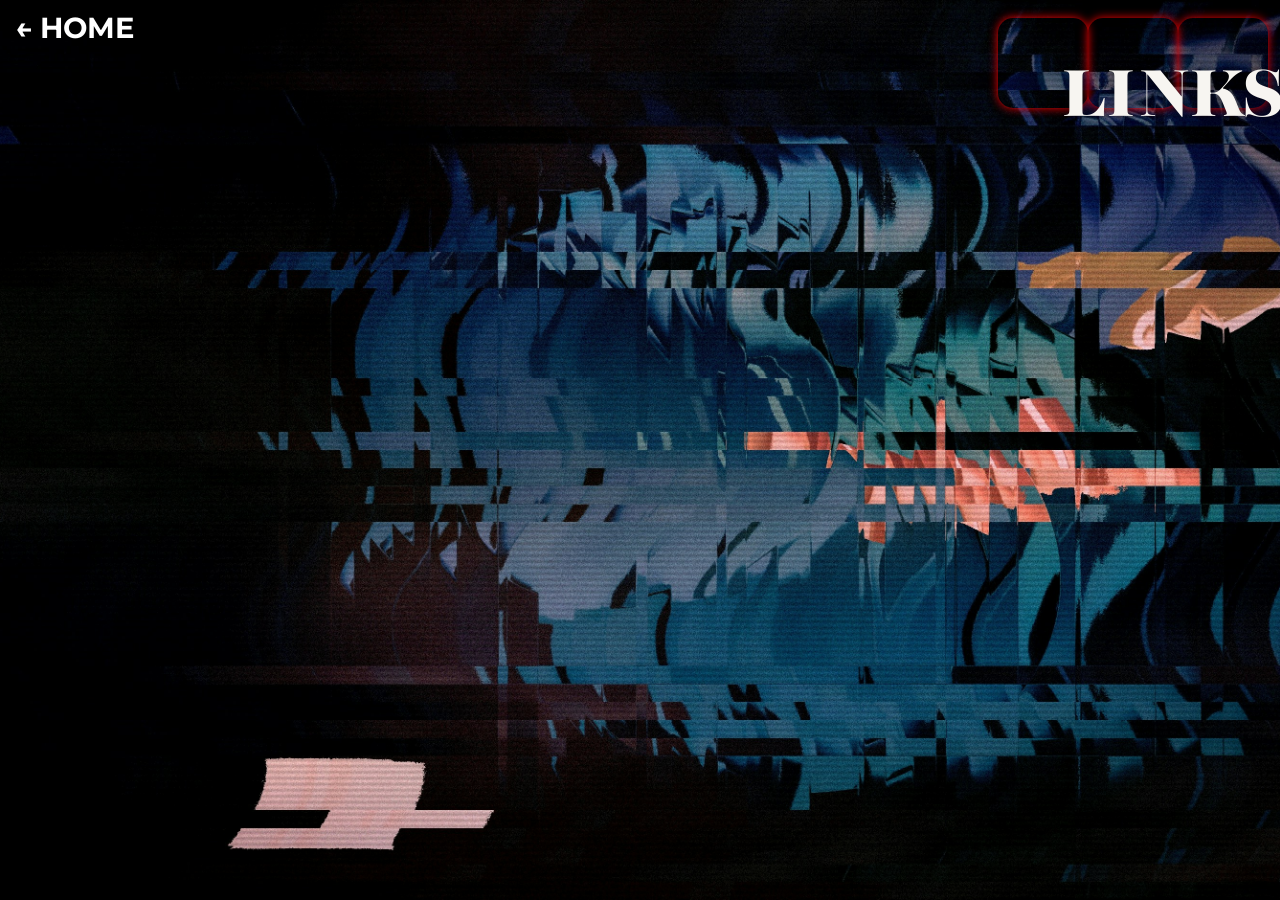
==== creditspage.html @ 4cabbd26 "V4 Added credits page with links  Still need to shorten scroll in music page and colour of link squa" ====
<!DOCTYPE html>
<html lang="en">
<head>
    <meta charset="UTF-8">
    <meta name="viewport" content="width=device-width, initial-scale=1.0">
    <title>rolling credits...</title>
    <link href="creditspage.css" rel="stylesheet" type="text/css">
    <link rel="preconnect" href="https://fonts.googleapis.com">
    <link rel="preconnect" href="https://fonts.gstatic.com" crossorigin>
    <link href="https://fonts.googleapis.com/css2?family=Anton&family=Bebas+Neue&family=Montserrat:ital,wght@0,100..900;1,100..900&family=Oswald:wght@200..700&family=Playfair:ital,opsz,wght@0,5..1200,300..900;1,5..1200,300..900&family=LINE+Seed+JP:wght@100;400&display=swap" rel="stylesheet">
</head>
    <body>
        <!--BACKGROUND-->
        <div class="credits_bg"></div>
        
        <!--BANNERS-->
        <div class="banner1">credits1</div>
        <div class="banner2">credits2</div>
        <div class="banner3">credits3</div>
        <div class="banner4">credits4</div>
        <div class="banner5">credits5</div>

         <!--MORE LINKS-->
        <div class="homepage_link">
            <a href="index.html">← HOME</a>
        </div>

        <div class="more_links">
            <div class="default_link_heading">
                <div class="L_links">L</div>
                <div class="I_links">I</div>
                <div class="N_links">N</div>
                <div class="K_links">K</div>
                <div class="S_links">S</div>
            </div>

            <div class="music_link">
                <a href="musicpage.html" aria-label="Music"></a>
            </div>
            <div class="music_link_heading">
                <div class="M_music">M</div>
                <div class="U_music">U</div>
                <div class="S_music">S</div>
                <div class="I_music">I</div>
                <div class="C_music">C</div>
            </div>

            <div class="credits_link">
                <a href="creditspage.html" aria-label="Credits"></a>
            </div>
            <div class="credits_link_heading">
                <div class="C_credits">C</div>
                <div class="R_credits">R</div>
                <div class="E_credits">E</div>
                <div class="D_credits">D</div>
                <div class="I_credits">I</div>
                <div class="T_credits">T</div>
                <div class="S_credits">S</div>
            </div>

            <div class="junkdrawer_link">
                <a href="junkdrawerpage.html" aria-label="Junk Drawer"></a>
            </div>
            <div class="junkdrawer_link_heading">
                <div class="J_junk">J</div>
                <div class="U_junk">U</div>
                <div class="N_junk">N</div>
                <div class="K_junk">K</div>
            </div>
        </div>
    </body>
</html>
---- creditspage.css ----
body {
    margin: 0;
    height: 100%;
    overflow: hidden;
}

.credits_bg {
    background-image: url(credits_bg1.jpg);
    position: fixed;
    width: 100vw;
    height: 100vh;
    background-position: center center;
    background-repeat: no-repeat;
    background-size: cover;
    background-color: #090909;
}

.homepage_link {
    user-select: none;
    position: absolute;
    top: 10px;
    left: 15px;
    pointer-events: auto;
    font-family: 'Montserrat', 'Impact';
    font-size: 1.8rem;
    font-weight: bold;
    transition: 0.2s;
}

.homepage_link:hover {
    transform: scale(1.06);
    transform-origin: top;
}

.homepage_link a, .homepage_link a:visited, .homepage_link a:active {
    color: #fff;
    text-decoration: none;
}

.more_links {
    position: absolute;
    inset: 0;
    pointer-events: none;
}

.junkdrawer_link a {
    pointer-events: auto;
    position: absolute;
    top: 2%;
    left: 92%;
    z-index: 0;
    height: 90px;
    width: 90px;
    border-radius: 15px;
    box-shadow: 0 0 10px #ee0202;
    transition: 0.25s;
}

.junkdrawer_link a:hover {
    transform: scale(1.06);
}

.credits_link a {
    pointer-events: auto;
    position: absolute;
    top: 2%;
    left: 85%;
    z-index: 0;
    height: 90px;
    width: 90px;
    border-radius: 15px;
    box-shadow: 0 0 10px #f90202;
    transition: 0.25s;
}

.credits_link a:hover {
    transform: scale(1.06);
}

.music_link a {
    pointer-events: auto;
    position: absolute;
    top: 2%;
    left: 78%;
    z-index: 0;
    height: 90px;
    width: 90px;
    border-radius: 15px;
    box-shadow: 0 0 10px #fc0303;
    transition: 0.25s;
}

.music_link a:hover {
    transform: scale(1.06);
}

.S_credits, .S_links {
    user-select: none;
    position: absolute;
    top: 5%;
    left: 97%;    
    z-index: 1;
    font-family: "Playfair", "Anton";
    font-weight: 900;
    font-size: 5rem;
    color: #f7f5f1;
    text-shadow: 0 0 10px #0a0a0a7b;
}

.K_junk {
    user-select: none;
    position: absolute;
    top: 5%;
    left: 96%;    
    z-index: 1;
    font-family: "Playfair", "Anton";
    font-weight: 900;
    font-size: 5rem;
    color: #f7f5f1;
    text-shadow: 0 0 10px #0a0a0a7b;
}

.C_music {
    user-select: none;
    position: absolute;
    top: 5%;
    left: 96.5%;    
    z-index: 1;
    font-family: "Playfair", "Anton";
    font-weight: 900;
    font-size: 5rem;
    color: #f7f5f1;
    text-shadow: 0 0 10px #0a0a0a7b;
}

.K_links {
    user-select: none;
    position: absolute;
    top: 5%;
    left: 93%;    
    z-index: 1;
    font-family: "Playfair", "Anton";
    font-weight: 900;
    font-size: 5rem;
    color: #f7f5f1;
    text-shadow: 0 0 10px #0a0a0a7b;
}

.N_junk {
    user-select: none;
    position: absolute;
    top: 5%;
    left: 92.3%;    
    z-index: 1;
    font-family: "Playfair", "Anton";
    font-weight: 900;
    font-size: 5rem;
    color: #f7f5f1;
    text-shadow: 0 0 10px #0a0a0a7b;
}

.T_credits {
    user-select: none;
    position: absolute;
    top: 5%;
    left: 93.5%;    
    z-index: 1;
    font-family: "Playfair", "Anton";
    font-weight: 900;
    font-size: 5rem;
    color: #f7f5f1;
    text-shadow: 0 0 10px #0a0a0a7b;    
}

.I_music {
    user-select: none;
    position: absolute;
    top: 5%;
    left: 94.5%;    
    z-index: 1;
    font-family: "Playfair", "Anton";
    font-weight: 900;
    font-size: 5rem;
    color: #f7f5f1;
    text-shadow: 0 0 10px #0a0a0a7b;
}

.U_junk {
    user-select: none;
    position: absolute;
    top: 5%;
    left: 88.5%;    
    z-index: 1;
    font-family: "Playfair", "Anton";
    font-weight: 900;
    font-size: 5rem;
    color: #f7f5f1;
    text-shadow: 0 0 10px #0a0a0a7b;
}

.I_credits {
    user-select: none;
    position: absolute;
    top: 5%;
    left: 91%;    
    z-index: 1;
    font-family: "Playfair", "Anton";
    font-weight: 900;
    font-size: 5rem;
    color: #f7f5f1;
    text-shadow: 0 0 10px #0a0a0a7b;
}

.N_links {
    user-select: none;
    position: absolute;
    top: 5%;
    left: 89%;    
    z-index: 1;
    font-family: "Playfair", "Anton";
    font-weight: 900;
    font-size: 5rem;
    color: #f7f5f1;
    text-shadow: 0 0 10px #0a0a0a7b;
}

.S_music {
    user-select: none;
    position: absolute;
    top: 5%;
    left: 91.5%;    
    z-index: 1;
    font-family: "Playfair", "Anton";
    font-weight: 900;
    font-size: 5rem;
    color: #f7f5f1;
    text-shadow: 0 0 10px #0a0a0a7b;
}

.D_credits {
    user-select: none;
    position: absolute;
    top: 5%;
    left: 87%;    
    z-index: 1;
    font-family: "Playfair", "Anton";
    font-weight: 900;
    font-size: 5rem;
    color: #f7f5f1;
    text-shadow: 0 0 10px #0a0a0a7b;
}

.U_music {
    user-select: none;
    position: absolute;
    top: 5%;
    left: 88%;    
    z-index: 1;
    font-family: "Playfair", "Anton";
    font-weight: 900;
    font-size: 5rem;
    color: #f7f5f1;
    text-shadow: 0 0 10px #0a0a0a7b;
}

.I_links {
    user-select: none;
    position: absolute;
    top: 5%;
    left: 86.5%;    
    z-index: 1;
    font-family: "Playfair", "Anton";
    font-weight: 900;
    font-size: 5rem;
    color: #f7f5f1;
    text-shadow: 0 0 10px #0a0a0a7b;
}

.J_junk {
    user-select: none;
    position: absolute;
    top: 5%;
    left: 86%;    
    z-index: 1;
    font-family: "Playfair", "Anton";
    font-weight: 900;
    font-size: 5rem;
    color: #f7f5f1;
    text-shadow: 0 0 10px #0a0a0a7b;
}

.L_links {
    user-select: none;
    position: absolute;
    top: 5%;
    left: 83%;    
    z-index: 1;
    font-family: "Playfair", "Anton";
    font-weight: 900;
    font-size: 5rem;
    color: #f7f5f1;
    text-shadow: 0 0 10px #0a0a0a7b;
}

.M_music, .E_credits {
    user-select: none;
    position: absolute;
    top: 5%;
    left: 83.5%;    
    z-index: 1;
    font-family: "Playfair", "Anton";
    font-weight: 900;
    font-size: 5rem;
    color: #f7f5f1;
    text-shadow: 0 0 10px #0a0a0a7b;
}

.R_credits {
    user-select: none;
    position: absolute;
    top: 5%;
    left: 79.5%;    
    z-index: 1;
    font-family: "Playfair", "Anton";
    font-weight: 900;
    font-size: 5rem;
    color: #f7f5f1;
    text-shadow: 0 0 10px #0a0a0a7b;
}

.C_credits {
    user-select: none;
    position: absolute;
    top: 5%;
    left: 75.5%;    
    z-index: 1;
    font-family: "Playfair", "Anton";
    font-weight: 900;
    font-size: 5rem;
    color: #f7f5f1;
    text-shadow: 0 0 10px #0a0a0a7b;
}

.default_link_heading, .music_link_heading, .credits_link_heading, 
.junkdrawer_link_heading {
    pointer-events: none;
}

.default_link_heading div, .music_link_heading div, .credits_link_heading div, .junkdrawer_link_heading div {
    transition: opacity 0.35s ease;
}

.music_link_heading div, .credits_link_heading div, .junkdrawer_link_heading div {
    opacity: 0;
}

body:has(:is(.music_link, .credits_link, .junkdrawer_link):hover) 
.default_link_heading div {
    opacity: 0;
}

body:has(.music_link:hover) .music_link_heading div {
    opacity: 1; 
}

body:has(.credits_link:hover) .credits_link_heading div {
    opacity: 1; 
}

body:has(.junkdrawer_link:hover) .junkdrawer_link_heading div {
     opacity: 1; 
}

body:has(:is(.music_link, .credits_link, .junkdrawer_link):hover) :is(
.music_link_heading, .credits_link_heading, .junkdrawer_link_heading) div:nth-child(7) {
    transition-delay: 0s; 
}

body:has(:is(.music_link, .credits_link, .junkdrawer_link):hover) :is(
.music_link_heading, .credits_link_heading, .junkdrawer_link_heading) div:nth-child(6) {
    transition-delay: 0.1s; 
}

body:has(:is(.music_link, .credits_link, .junkdrawer_link):hover) :is(
.music_link_heading, .credits_link_heading, .junkdrawer_link_heading) div:nth-child(5) {
    transition-delay: 0.2s; 
}

body:has(:is(.music_link, .credits_link, .junkdrawer_link):hover) :is(
.music_link_heading, .credits_link_heading, .junkdrawer_link_heading) div:nth-child(4) {
    transition-delay: 0.3s; 
}

body:has(:is(.music_link, .credits_link, .junkdrawer_link):hover) :is(
.music_link_heading, .credits_link_heading, .junkdrawer_link_heading) div:nth-child(3) {
    transition-delay: 0.4s; 
}

body:has(:is(.music_link, .credits_link, .junkdrawer_link):hover) :is(
.music_link_heading, .credits_link_heading, .junkdrawer_link_heading) div:nth-child(2) {
    transition-delay: 0.5s; 
}

body:has(:is(.music_link, .credits_link, .junkdrawer_link):hover) :is(
.music_link_heading, .credits_link_heading, .junkdrawer_link_heading) div:nth-child(1) {
    transition-delay: 0.6s; 
}
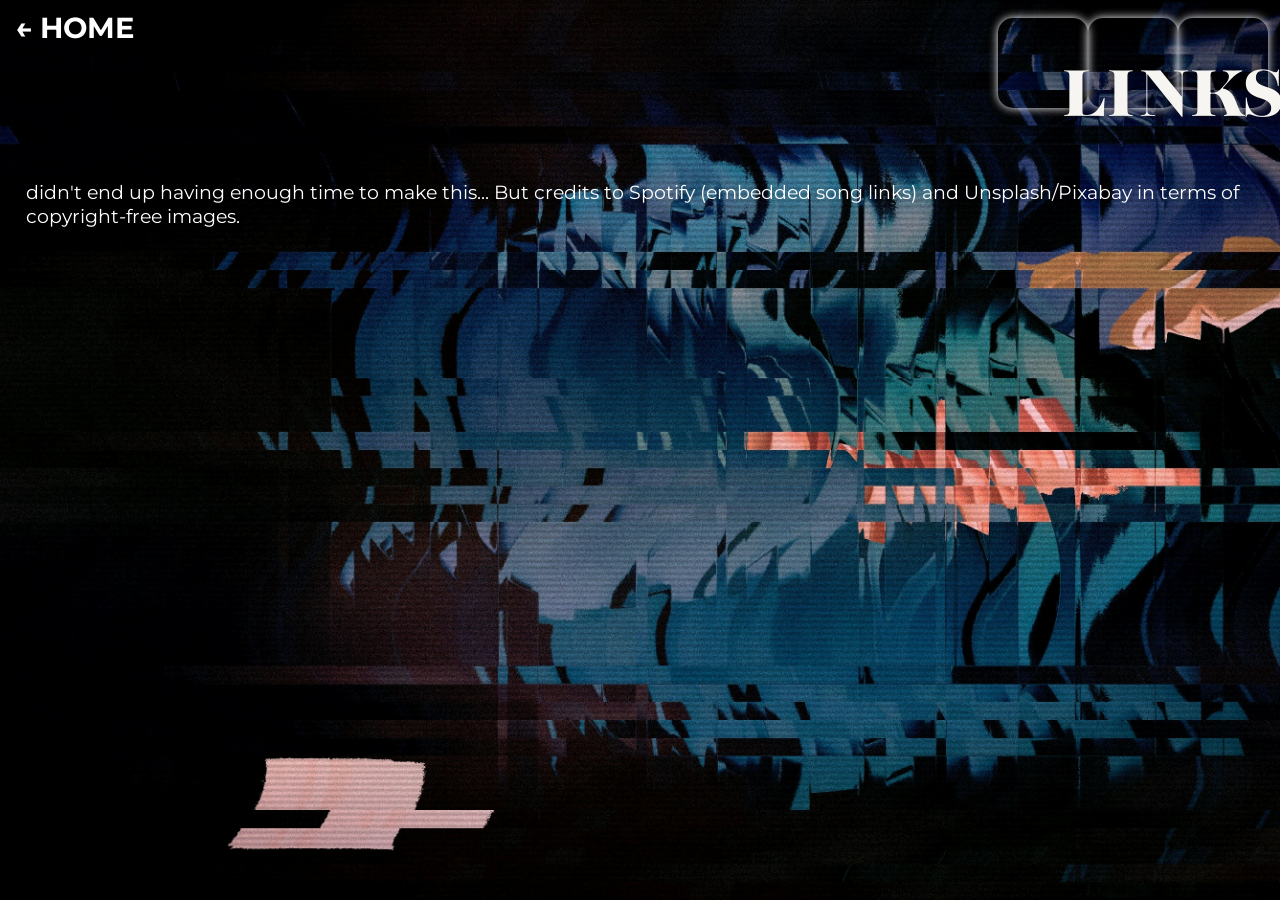
==== commit 11154e3c: "V4.1 added notes before hand-in" ====
--- a/creditspage.html
+++ b/creditspage.html
@@ -19,6 +19,8 @@
         <div class="banner3">credits3</div>
         <div class="banner4">credits4</div>
         <div class="banner5">credits5</div>
+        
+        <div class="note">didn't end up having enough time to make this... But credits to Spotify (embedded song links) and Unsplash/Pixabay in terms of copyright-free images.</div>
 
          <!--MORE LINKS-->
         <div class="homepage_link">
--- a/creditspage.css
+++ b/creditspage.css
@@ -15,6 +15,16 @@
     background-color: #090909;
 }
 
+.note {
+    user-select: none; 
+    position: absolute;
+    top: 20%;
+    left: 2%;
+    color: #fff;
+    font-family: "Montserrat", "Helvetica";
+    font-size: 1.2rem;
+}
+
 .homepage_link {
     user-select: none;
     position: absolute;
@@ -52,7 +62,7 @@
     height: 90px;
     width: 90px;
     border-radius: 15px;
-    box-shadow: 0 0 10px #ee0202;
+    box-shadow: 0 0 10px #fff;
     transition: 0.25s;
 }
 
@@ -69,7 +79,7 @@
     height: 90px;
     width: 90px;
     border-radius: 15px;
-    box-shadow: 0 0 10px #f90202;
+    box-shadow: 0 0 10px #fff;
     transition: 0.25s;
 }
 
@@ -86,7 +96,7 @@
     height: 90px;
     width: 90px;
     border-radius: 15px;
-    box-shadow: 0 0 10px #fc0303;
+    box-shadow: 0 0 10px #fff;
     transition: 0.25s;
 }
 
